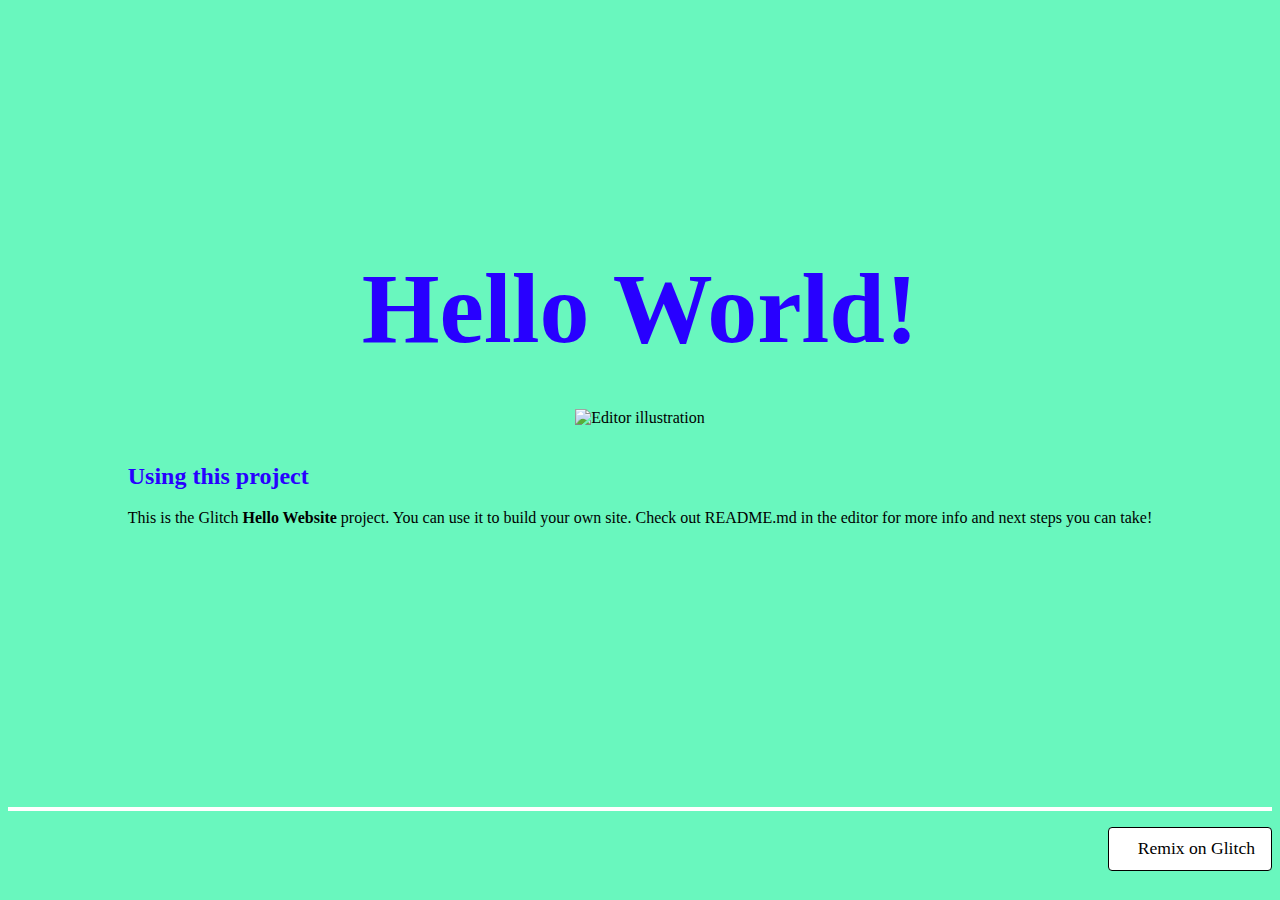
==== index.html @ 6a8f253a "🤗🔲 Updated with Glitch" ====
<!DOCTYPE html>
<html lang="en">
  <head>
    <!--
      This is the page head - it contains info the browser uses to display the page
      You won't see what's in the head in the page
      Scroll down to the body element for the page content
    -->

    <meta charset="utf-8" />
    <meta name="viewport" content="width=device-width, initial-scale=1" />
    <link rel="icon" href="https://glitch.com/favicon.ico" />

    <!-- 
      This is an HTML comment
      You can write text in a comment and the content won't be visible in the page
    -->

    <title>Hello World!</title>

    <!-- Meta tags for SEO and social sharing -->
    <link rel="canonical" href="https://glitch-hello-website.glitch.me/" />
    <meta
      name="description"
      content="A simple website, built with Glitch. Remix it to get your own."
    />
    <meta name="robots" content="index,follow" />
    <meta property="og:title" content="Hello World!" />
    <meta property="og:type" content="article" />
    <meta property="og:url" content="https://glitch-hello-website.glitch.me/" />
    <meta
      property="og:description"
      content="A simple website, built with Glitch. Remix it to get your own."
    />
    <meta
      property="og:image"
      content="https://cdn.glitch.com/605e2a51-d45f-4d87-a285-9410ad350515%2Fhello-website-social.png?v=1616712748147"
    />
    <meta name="twitter:card" content="summary" />

    <!-- Import the webpage's stylesheet -->
    <link rel="stylesheet" href="/style.css" />

    <!-- Import the webpage's javascript file -->
    <script src="/script.js" defer></script>
  </head>
  <body>
    <!--
      This is the body of the page
      Look at the elements and see how they appear in the rendered page on the right
      Each element is defined using tags, with < and > indicating where each one opens and closes
      There are elements for sections of the page, images, text, and more
      The elements include attributes referenced in the CSS for the page style
    -->

    <!-- The wrapper and content divs set margins and positioning -->
    <div class="wrapper">
      <div class="content" role="main">
        <!-- This is the start of content for our page -->
        <h1 class="title">Hello World!</h1>

        <img
          src="https://cdn.glitch.com/a9975ea6-8949-4bab-addb-8a95021dc2da%2Fillustration.svg?v=1618177344016"
          class="illustration"
          alt="Editor illustration"
          title="Click the image!"
        />
        <!-- Instructions on using this project -->
        <div class="instructions">
          <h2>
            Using this project
          </h2>
          <p>
            This is the Glitch <strong>Hello Website</strong> project. You can
            use it to build your own site. Check out README.md in the editor for
            more info and next steps you can take!
          </p>
          <!-- ADD BUTTON HERE -->
          
          <!-- Once you've added the button from the readme, click it in the page -->
          <!-- Check out the function in script.js to see how it works -->
        </div>
      </div>
    </div>
    <!-- The footer holds our remix button — you can use it for structure or cut it out ✂ -->
    <footer class="footer">
      <div class="links"></div>
      <a
        class="btn--remix"
        target="_top"
        href="https://glitch.com/edit/#!/remix/glitch-hello-website"
      >
        <img
          src="https://cdn.glitch.com/605e2a51-d45f-4d87-a285-9410ad350515%2FLogo_Color.svg?v=1618199565140"
          alt=""
        />
        Remix on Glitch
      </a>
    </footer>
  </body>
</html>
---- style.css ----
/******************************************************************************
START Glitch hello-app default styles

The styles in this section do some minimal CSS resets, set default fonts and 
colors, and handle the layout for our footer and "Remix on Glitch" button. If
you're new to CSS they may seem a little complicated, but you can scroll down
to this section's matching END comment to see page-specific styles.
******************************************************************************/


/* 
  The style rules specify elements by type and by attributes such as class and ID
  Each section indicates an element or elements, then lists the style properties to apply
  See if you can cross-reference the rules in this file with the elements in index.html
*/

/* Our default values set as CSS variables */
:root {
  --color-bg: #69F7BE;
  --color-text-main: #000000;
  --color-primary: #FFFF00;
  --wrapper-height: 87vh;
  --image-max-width: 300px;
  --image-margin: 3rem;
  --font-family: "HK Grotesk";
  --font-family-header: "HK Grotesk";
}

/* Basic page style resets */
* {
  box-sizing: border-box;
}
[hidden] {
  display: none !important;
}

/* Import fonts */
@font-face {
  font-family: HK Grotesk;
  src: url("https://cdn.glitch.me/605e2a51-d45f-4d87-a285-9410ad350515%2FHKGrotesk-Regular.otf?v=1603136326027")
    format("opentype");
}
@font-face {
  font-family: HK Grotesk;
  font-weight: bold;
  src: url("https://cdn.glitch.me/605e2a51-d45f-4d87-a285-9410ad350515%2FHKGrotesk-Bold.otf?v=1603136323437")
    format("opentype");
}

/* Our remix on glitch button */
.btn--remix {
  font-family: HK Grotesk;
  padding: 0.75rem 1rem;
  font-size: 1.1rem;
  line-height: 1rem;
  font-weight: 500;
  height: 2.75rem;
  align-items: center;
  cursor: pointer;
  background: #FFFFFF;
  border: 1px solid #000000;
  box-sizing: border-box;
  border-radius: 4px;
  text-decoration: none;
  color: #000;
  white-space: nowrap;
  margin-left: auto;
}
.btn--remix img {
  margin-right: 0.5rem;
}
.btn--remix:hover {
  background-color: #D0FFF1;
}

/* Navigation grid */
.footer {
  display: flex;
  justify-content: space-between;
  margin: 1rem auto 0;
  padding: 1rem 0 0.75rem 0;
  width: 100%;
  flex-wrap: wrap;
  border-top: 4px solid #fff;
}

.footer a:not(.btn--remix):link,
a:not(.btn--remix):visited {
  font-family: HK Grotesk;
  font-style: normal;
  font-weight: normal;
  font-size: 1.1rem;
  color: #000;
  text-decoration: none;
  border-style: none;
}
.footer a:hover {
  background: var(--color-primary);
}

.footer .links {
  padding: 0.5rem 1rem 1.5rem;
  white-space: nowrap;
}

.divider {
  padding: 0 1rem;
}
/******************************************************************************
END Glitch hello-app default styles
******************************************************************************/

body {
  font-family: HK Grotesk;
  background-color: var(--color-bg);
}

/* Page structure */
.wrapper {
  min-height: var(--wrapper-height);
  display: grid;
  place-items: center;
  margin: 0 1rem;
}
.content {
  display: flex;
  flex-direction: column;
  align-items: center;
  justify-content: center;
}

/* Very light scaling for our illustration */
.title {
  color: #2800FF;
  font-family: HK Grotesk;
  font-style: normal;
  font-weight: bold;
  font-size: 100px;
  line-height: 105%;
  margin: 0;
}

/* Very light scaling for our illustration */
.illustration {
  max-width: 100%;
  max-height: var(--image-max-width);
  margin-top: var(--image-margin);
}

/* Instructions */
.instructions {
  margin: 1rem auto 0;
}

/* Button - Add it from the README instructions */
button,
input {
  font-family: inherit;
  font-size: 100%;
  background: #FFFFFF;
  border: 1px solid #000000;
  box-sizing: border-box;
  border-radius: 4px;
  padding: 0.5rem 1rem;
  transition: 500ms;
}

/* Subheading */
h2 {
  color: #2800FF;
}

/* Interactive image */
.illustration:active {
  transform: translateY(5px);
}

/* Button dip
- Toggling this class on and off will move it down and up again
- The button transition property above determines the speed of the translate (500ms)
*/
.dipped {
  transform: translateY(5px);
}
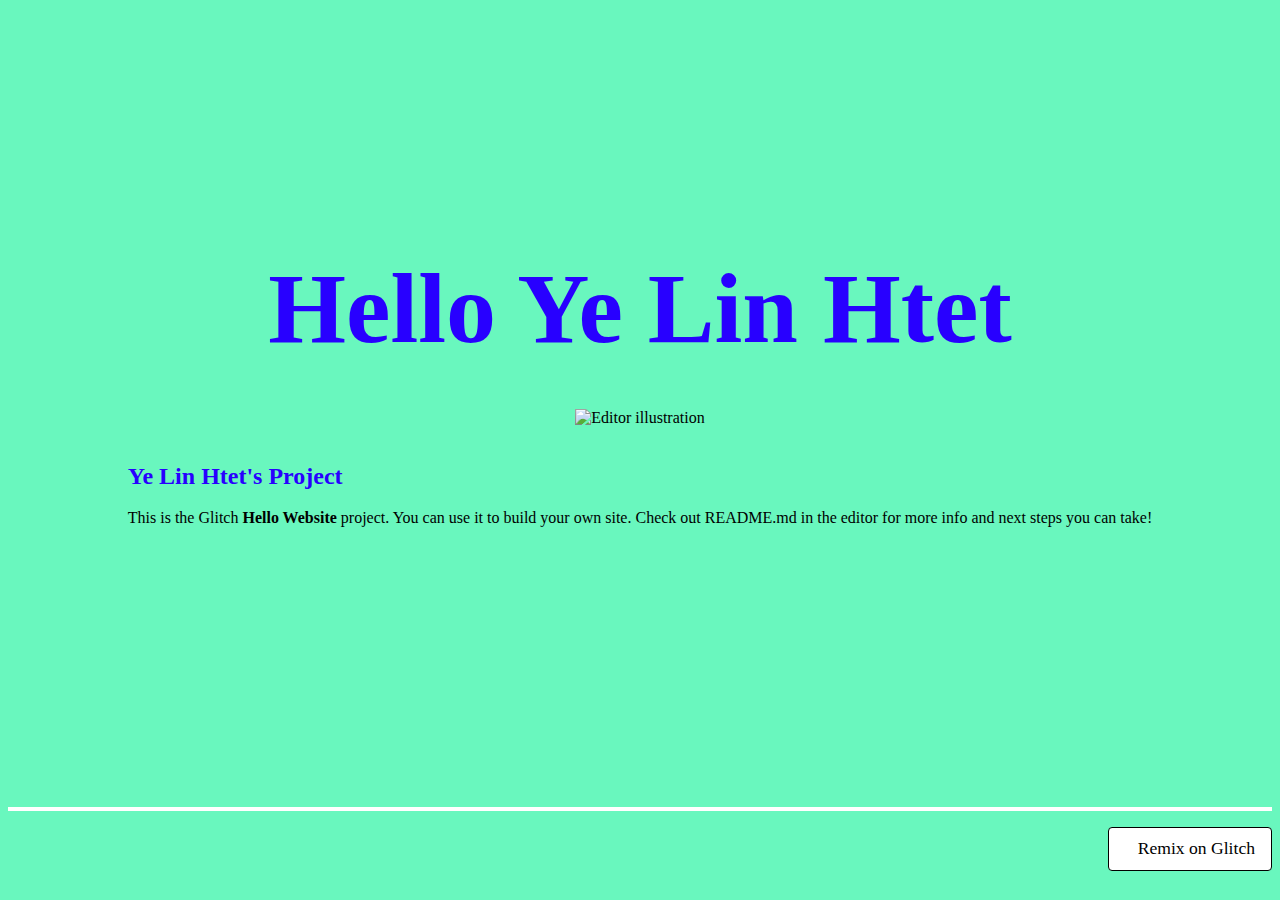
==== commit 805b8a8a: "first-commit" ====
--- a/index.html
+++ b/index.html
@@ -57,7 +57,7 @@
     <div class="wrapper">
       <div class="content" role="main">
         <!-- This is the start of content for our page -->
-        <h1 class="title">Hello World!</h1>
+        <h1 class="title">Hello Ye Lin Htet</h1>
 
         <img
           src="https://cdn.glitch.com/a9975ea6-8949-4bab-addb-8a95021dc2da%2Fillustration.svg?v=1618177344016"
@@ -67,16 +67,14 @@
         />
         <!-- Instructions on using this project -->
         <div class="instructions">
-          <h2>
-            Using this project
-          </h2>
+          <h2>Ye Lin Htet's Project</h2>
           <p>
             This is the Glitch <strong>Hello Website</strong> project. You can
             use it to build your own site. Check out README.md in the editor for
             more info and next steps you can take!
           </p>
           <!-- ADD BUTTON HERE -->
-          
+
           <!-- Once you've added the button from the readme, click it in the page -->
           <!-- Check out the function in script.js to see how it works -->
         </div>
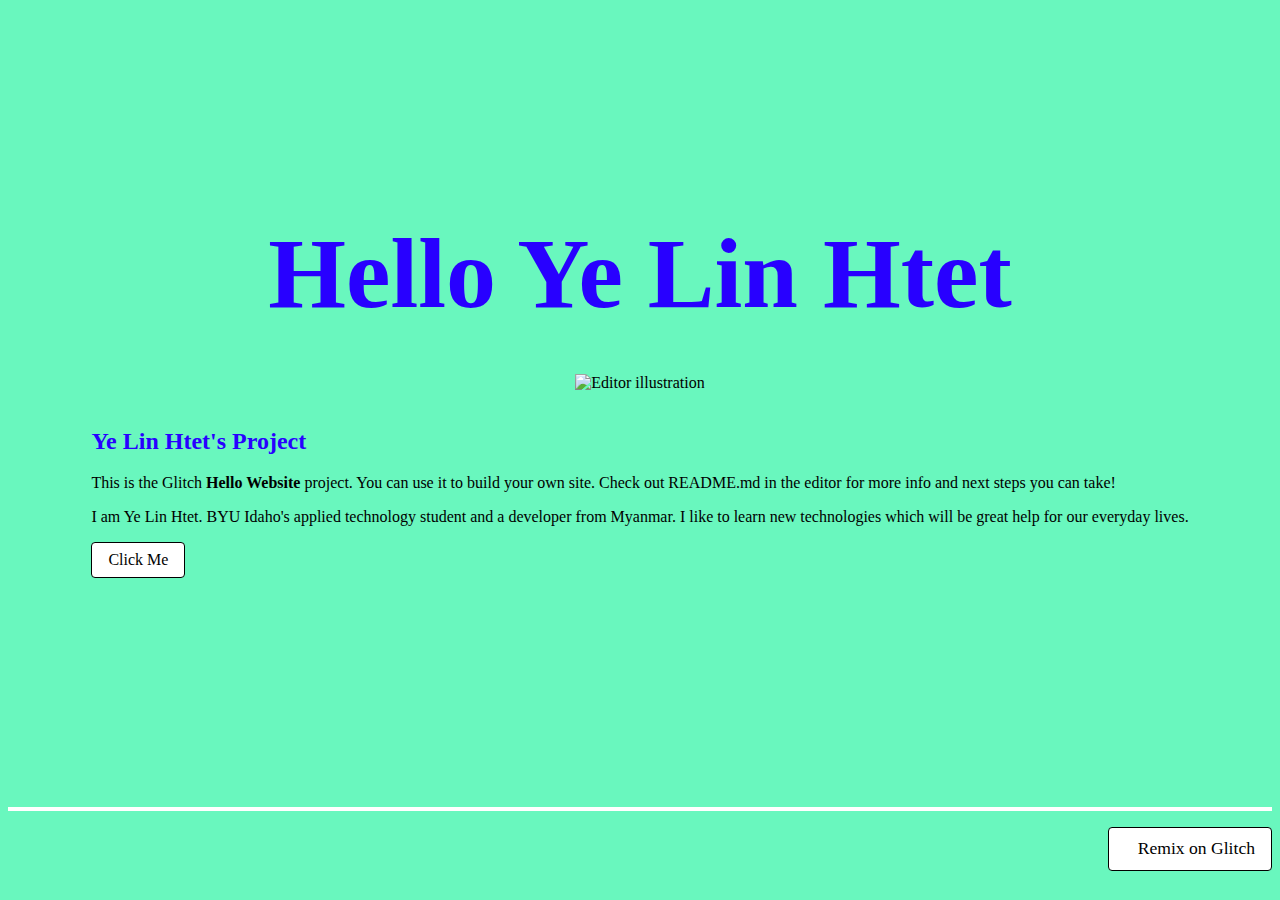
==== commit fc773490: "🔀🌓 Updated with Glitch" ====
--- a/index.html
+++ b/index.html
@@ -73,8 +73,13 @@
             use it to build your own site. Check out README.md in the editor for
             more info and next steps you can take!
           </p>
+          <p>
+            I am Ye Lin Htet. BYU Idaho's applied technology student and a developer from Myanmar. I like to learn new technologies which will be great help for our everyday lives.
+          </p>
           <!-- ADD BUTTON HERE -->
-
+            <button>
+              Click Me
+          </button>
           <!-- Once you've added the button from the readme, click it in the page -->
           <!-- Check out the function in script.js to see how it works -->
         </div>
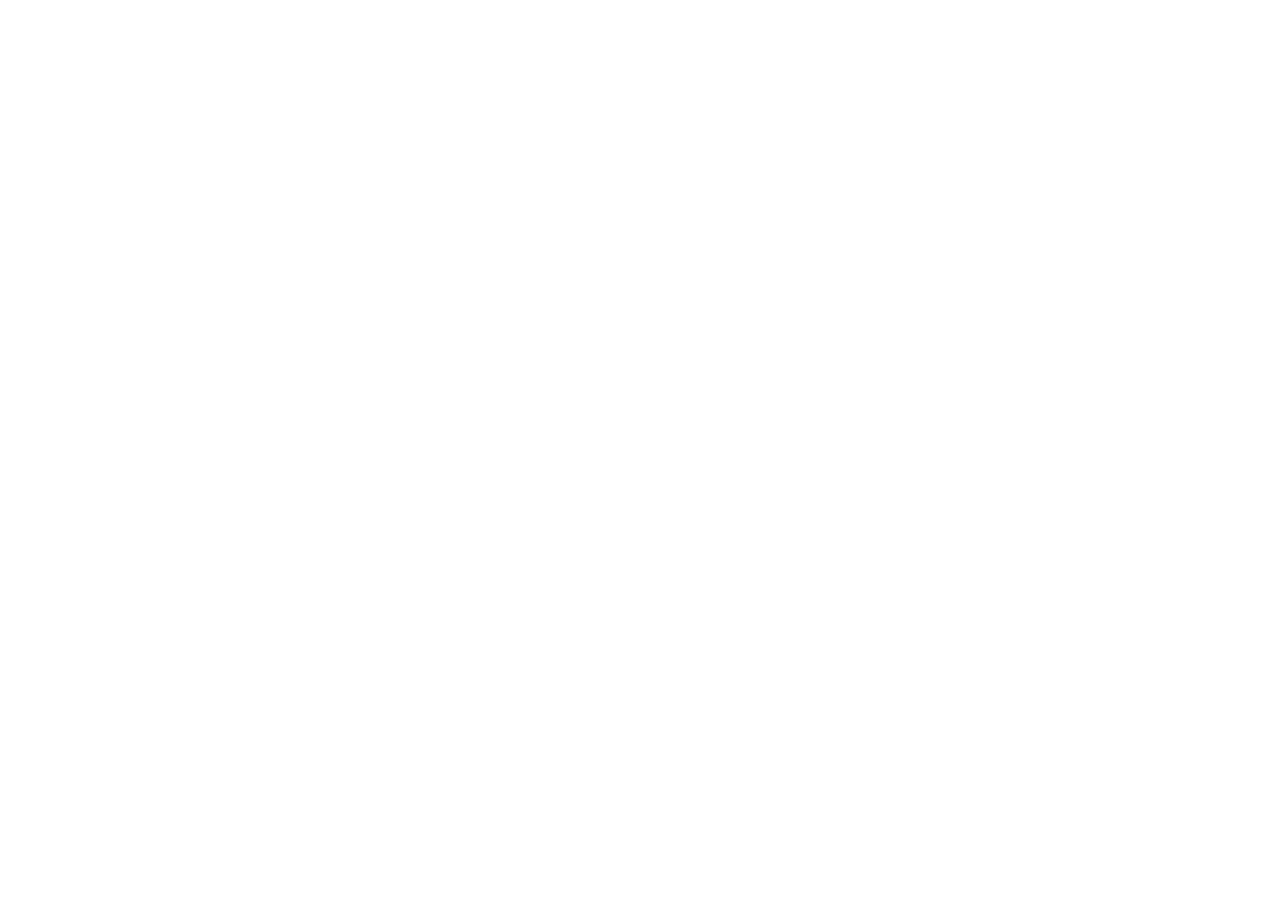
==== commit f3ff760b: "Update index.html" ====
--- a/index.html
+++ b/index.html
@@ -1,104 +1,10 @@
 <!DOCTYPE html>
 <html lang="en">
   <head>
-    <!--
-      This is the page head - it contains info the browser uses to display the page
-      You won't see what's in the head in the page
-      Scroll down to the body element for the page content
-    -->
-
-    <meta charset="utf-8" />
-    <meta name="viewport" content="width=device-width, initial-scale=1" />
-    <link rel="icon" href="https://glitch.com/favicon.ico" />
-
-    <!-- 
-      This is an HTML comment
-      You can write text in a comment and the content won't be visible in the page
-    -->
-
-    <title>Hello World!</title>
-
-    <!-- Meta tags for SEO and social sharing -->
-    <link rel="canonical" href="https://glitch-hello-website.glitch.me/" />
-    <meta
-      name="description"
-      content="A simple website, built with Glitch. Remix it to get your own."
-    />
-    <meta name="robots" content="index,follow" />
-    <meta property="og:title" content="Hello World!" />
-    <meta property="og:type" content="article" />
-    <meta property="og:url" content="https://glitch-hello-website.glitch.me/" />
-    <meta
-      property="og:description"
-      content="A simple website, built with Glitch. Remix it to get your own."
-    />
-    <meta
-      property="og:image"
-      content="https://cdn.glitch.com/605e2a51-d45f-4d87-a285-9410ad350515%2Fhello-website-social.png?v=1616712748147"
-    />
-    <meta name="twitter:card" content="summary" />
-
-    <!-- Import the webpage's stylesheet -->
-    <link rel="stylesheet" href="/style.css" />
-
-    <!-- Import the webpage's javascript file -->
-    <script src="/script.js" defer></script>
+    <meta charset="UTF-8" />
+    <meta http-equiv="X-UA-Compatible" content="IE=edge" />
+    <meta name="viewport" content="width=device-width, initial-scale=1.0" />
+    <title>Document</title>
   </head>
-  <body>
-    <!--
-      This is the body of the page
-      Look at the elements and see how they appear in the rendered page on the right
-      Each element is defined using tags, with < and > indicating where each one opens and closes
-      There are elements for sections of the page, images, text, and more
-      The elements include attributes referenced in the CSS for the page style
-    -->
-
-    <!-- The wrapper and content divs set margins and positioning -->
-    <div class="wrapper">
-      <div class="content" role="main">
-        <!-- This is the start of content for our page -->
-        <h1 class="title">Hello Ye Lin Htet</h1>
-
-        <img
-          src="https://cdn.glitch.com/a9975ea6-8949-4bab-addb-8a95021dc2da%2Fillustration.svg?v=1618177344016"
-          class="illustration"
-          alt="Editor illustration"
-          title="Click the image!"
-        />
-        <!-- Instructions on using this project -->
-        <div class="instructions">
-          <h2>Ye Lin Htet's Project</h2>
-          <p>
-            This is the Glitch <strong>Hello Website</strong> project. You can
-            use it to build your own site. Check out README.md in the editor for
-            more info and next steps you can take!
-          </p>
-          <p>
-            I am Ye Lin Htet. BYU Idaho's applied technology student and a developer from Myanmar. I like to learn new technologies which will be great help for our everyday lives.
-          </p>
-          <!-- ADD BUTTON HERE -->
-            <button>
-              Click Me
-          </button>
-          <!-- Once you've added the button from the readme, click it in the page -->
-          <!-- Check out the function in script.js to see how it works -->
-        </div>
-      </div>
-    </div>
-    <!-- The footer holds our remix button — you can use it for structure or cut it out ✂ -->
-    <footer class="footer">
-      <div class="links"></div>
-      <a
-        class="btn--remix"
-        target="_top"
-        href="https://glitch.com/edit/#!/remix/glitch-hello-website"
-      >
-        <img
-          src="https://cdn.glitch.com/605e2a51-d45f-4d87-a285-9410ad350515%2FLogo_Color.svg?v=1618199565140"
-          alt=""
-        />
-        Remix on Glitch
-      </a>
-    </footer>
-  </body>
+  <body></body>
 </html>
